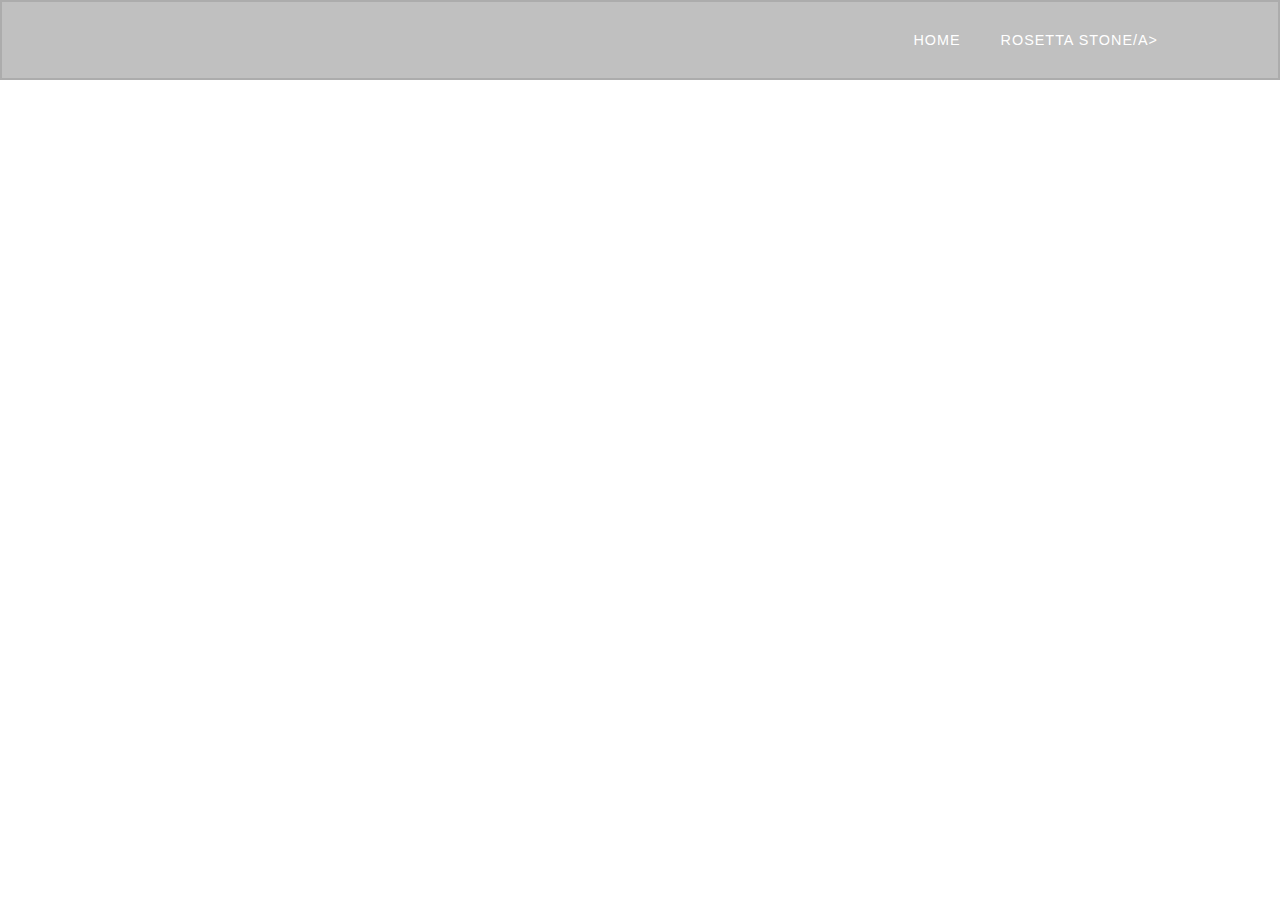
==== Language.html @ ffc6f8d0 "Create Language.html" ====
<!DOCTYPE html>
<html>
  <head>
	  <title>Brian's Website</title>
	  <link rel="icon" href="https://i.ytimg.com/vi/0YRICEt7XiY/maxresdefault.jpg">
      <link rel="stylesheet" type="text/css" href="styles.css">
  </head>
 <nav role='navigation'>
 <ul>
   <li><a href="https://brian421.github.io/BriAN/">Home</a></li>
   <li><a href="https://davincischoolsk12.rosettastoneclassroom.com/en-US/">Rosetta Stone/a></li>
 </ul>
---- styles.css ----
*, *:before, *:after{
  -webkit-box-sizing: border-box;
  -moz-box-sizing: border-box;
  box-sizing: border-box;
  padding: 0;
  margin: 0;
  font-family: 'Lato', sans-serif; color: "white"
}

/*| Navigation |*/

nav{
  position: fixed;
  top: 0;
  left: 0;
  width: 100%;
  background:#C0C0C0;)
  box-shadow: 0 3px 10px -2px rgba(0,0,0,.1);
  border: 2px solid rgba(0,0,0,.1);
}
  nav ul{
    list-style: none;
    position: relative;
    float: right;
    margin-right: 100px;
    display: inline-table;
  }
    nav ul li{
      float: left;
      -webkit-transition: all .2s ease-in-out;
      -moz-transition: all .2s ease-in-out;
      transition: all .2s ease-in-out;
    }

    nav ul li:hover{background: rgba(0,0,0,.15);}
    nav ul li:hover > ul{display: block;}
    nav ul li{
      float: left;
      -webkit-transition: all .2s ease-in-out;
      -moz-transition: all .2s ease-in-out;
      transition: all .2s ease-in-out;
    }
      nav ul li a{
        display: block; 
        padding: 30px 20px;
        color: #FFFFFF; 
        font-size: .9em;
        letter-spacing: 1px;
        text-decoration: none;
        text-transform: uppercase;
      }
      nav ul ul{
        display: none;
        background:#C0C0C0;
        position: absolute; 
        top: 100%;
        box-shadow: -3px 3px 10px -2px rgba(0,0,0,.1);
        border: 1px solid rgba(0,0,0,.1);
      }
        nav ul ul li{float: none; position: relative;}
          nav ul ul li a {
            padding: 15px 30px; 
            border-bottom: 1px solid rgba(0,0,0,.05);
          }
          nav ul ul ul {
            position: absolute; 
            left: 100%; 
            top:0;
          }	
a href{
    text-decoration: underline wavy red;
    text-decoration: none
}
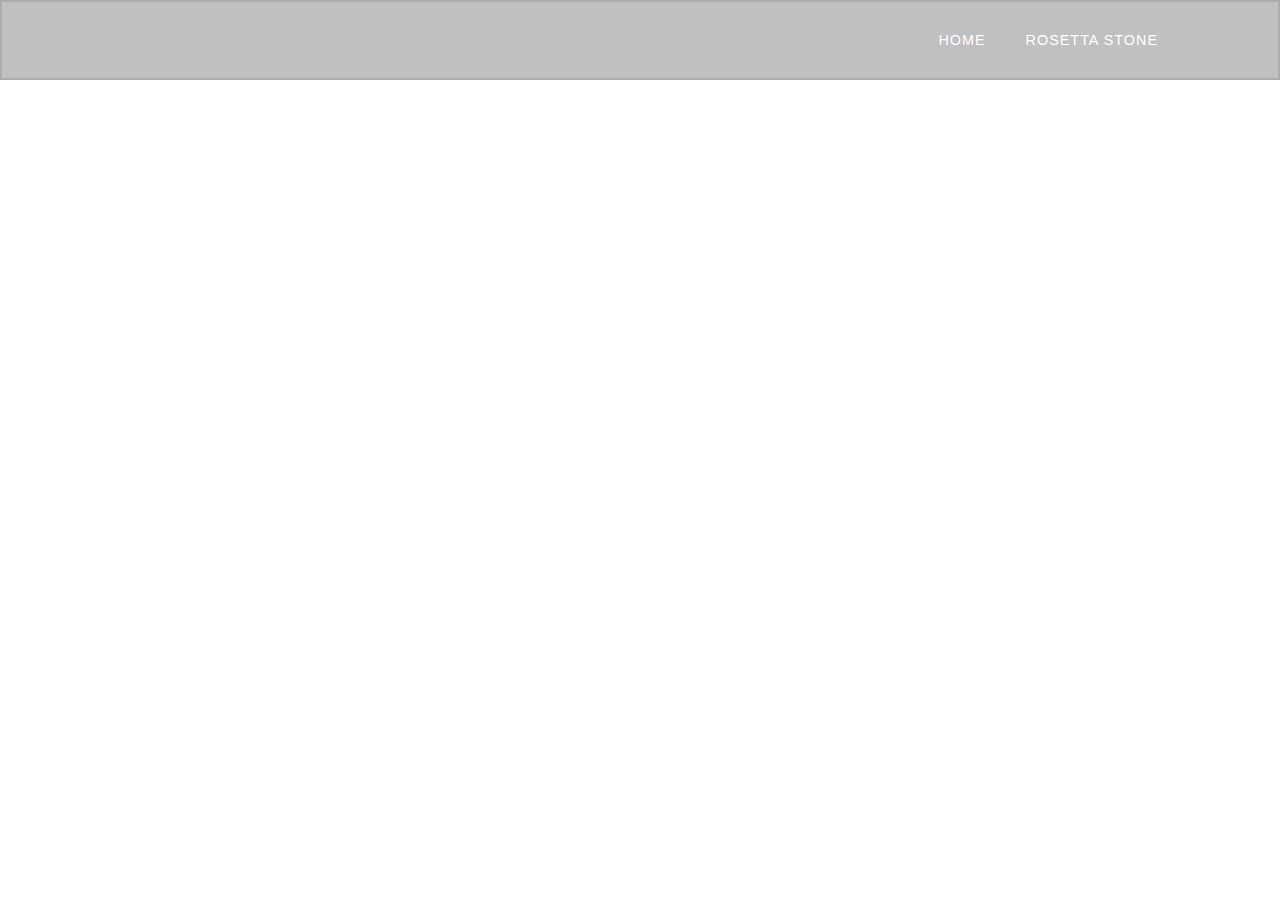
==== commit 0417a139: "Update Language.html" ====
--- a/Language.html
+++ b/Language.html
@@ -8,5 +8,10 @@
  <nav role='navigation'>
  <ul>
    <li><a href="https://brian421.github.io/BriAN/">Home</a></li>
-   <li><a href="https://davincischoolsk12.rosettastoneclassroom.com/en-US/">Rosetta Stone/a></li>
+   <li><a href="https://davincischoolsk12.rosettastoneclassroom.com/en-US/">Rosetta Stone</a></li>
  </ul>
+
+ </nav>
+
+
+ <center><h6>_________________________________</h6></center>
